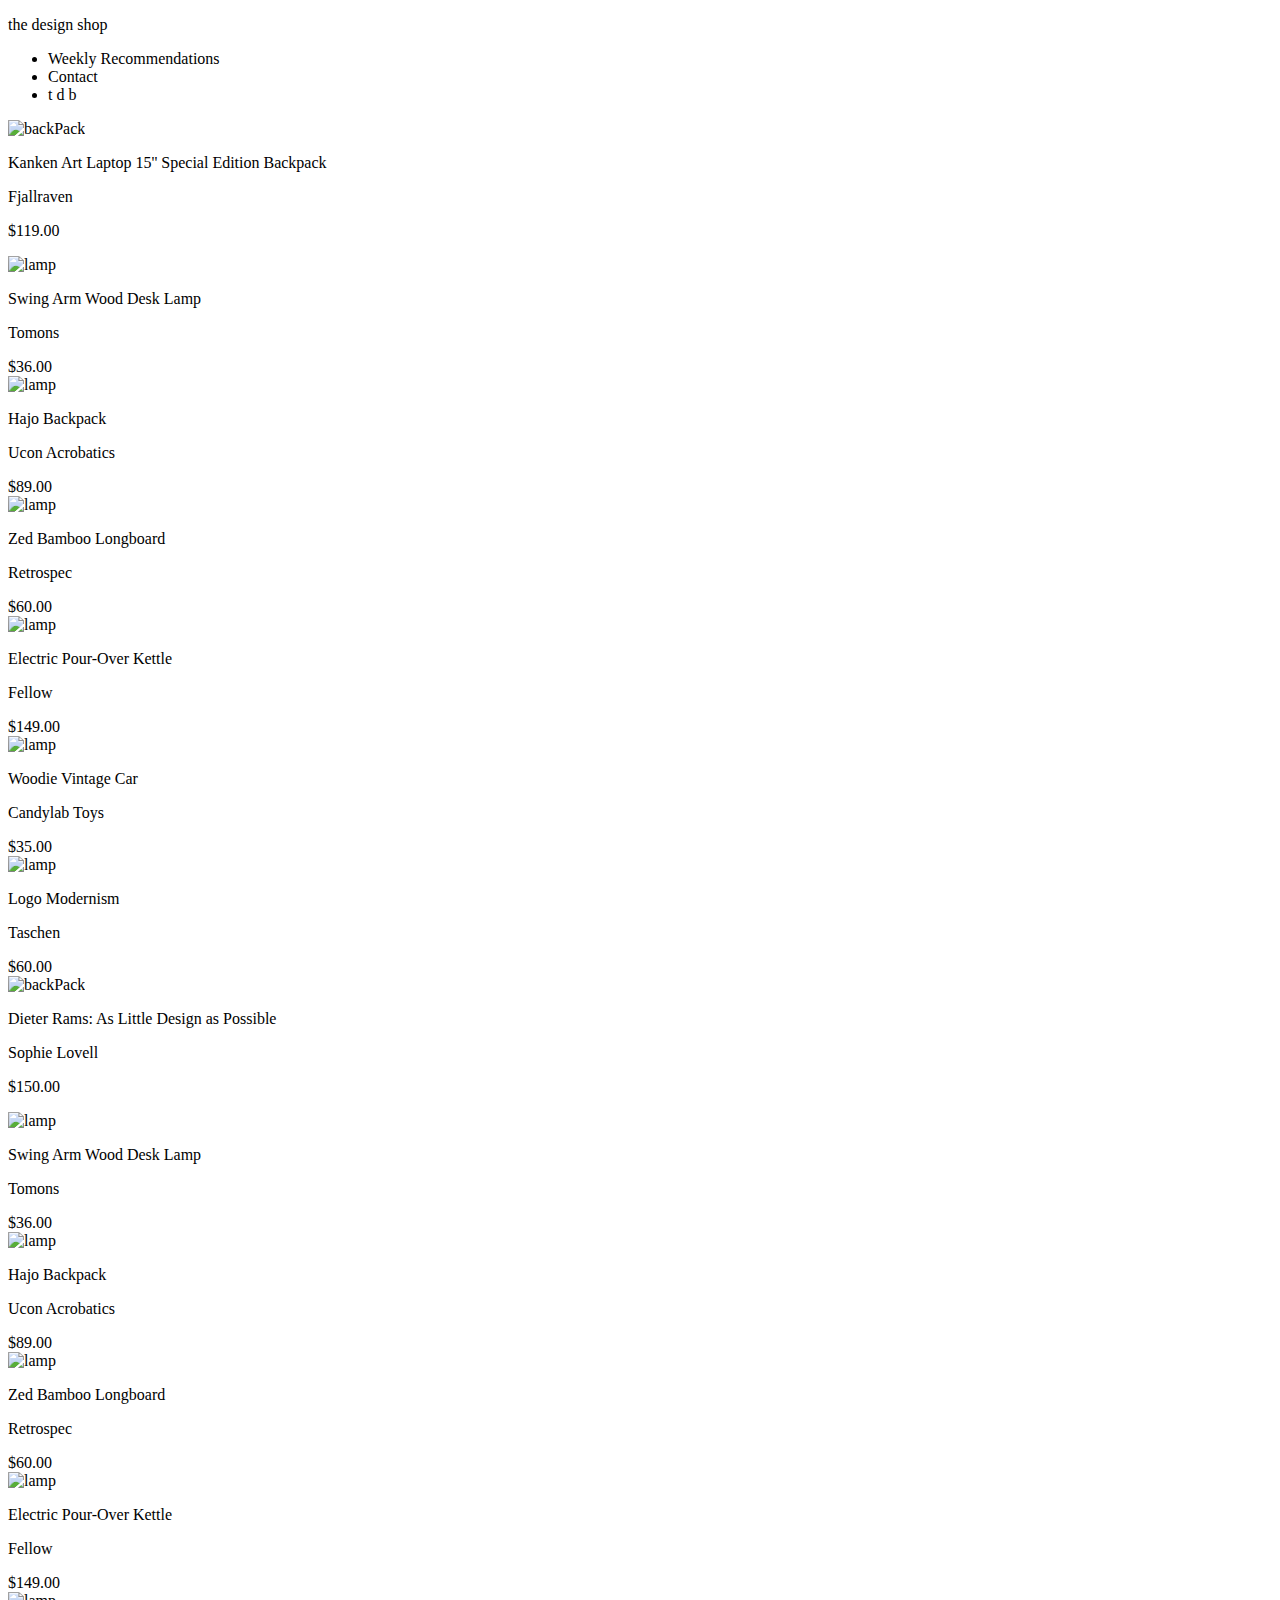
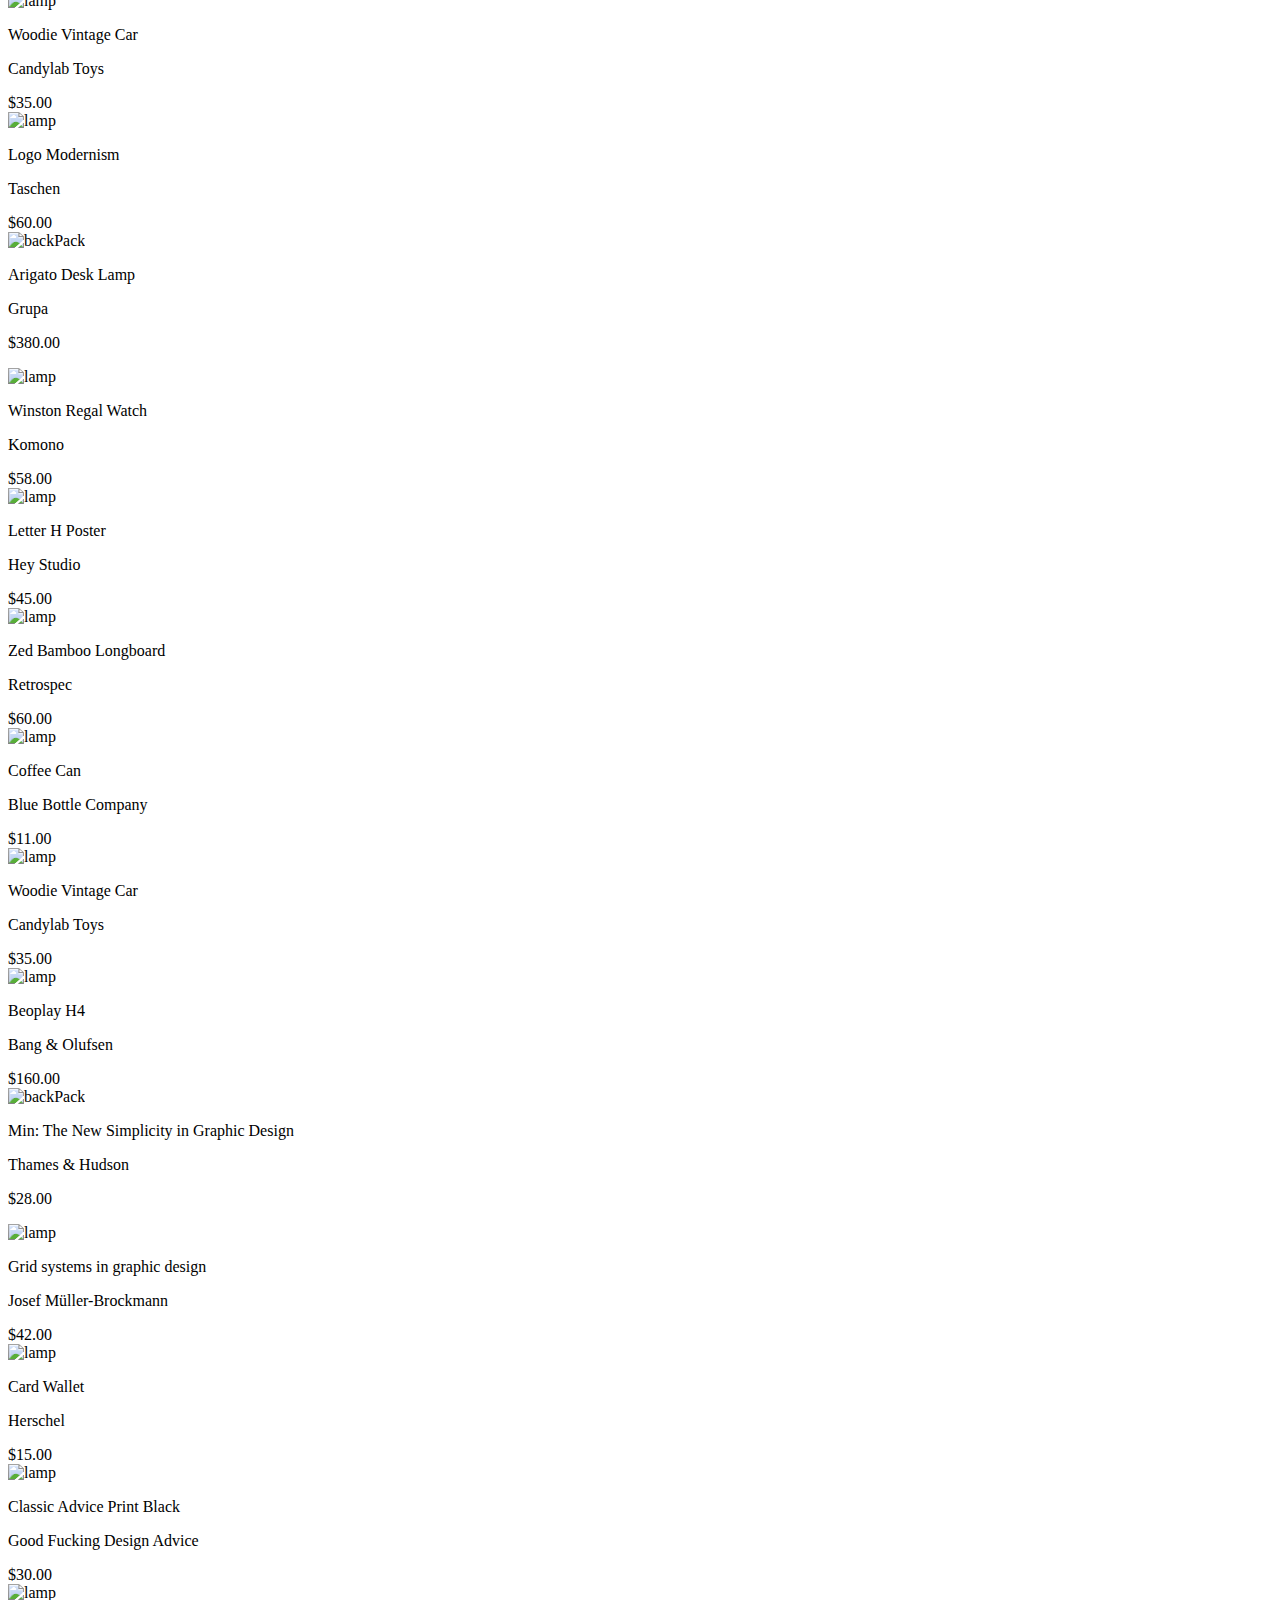
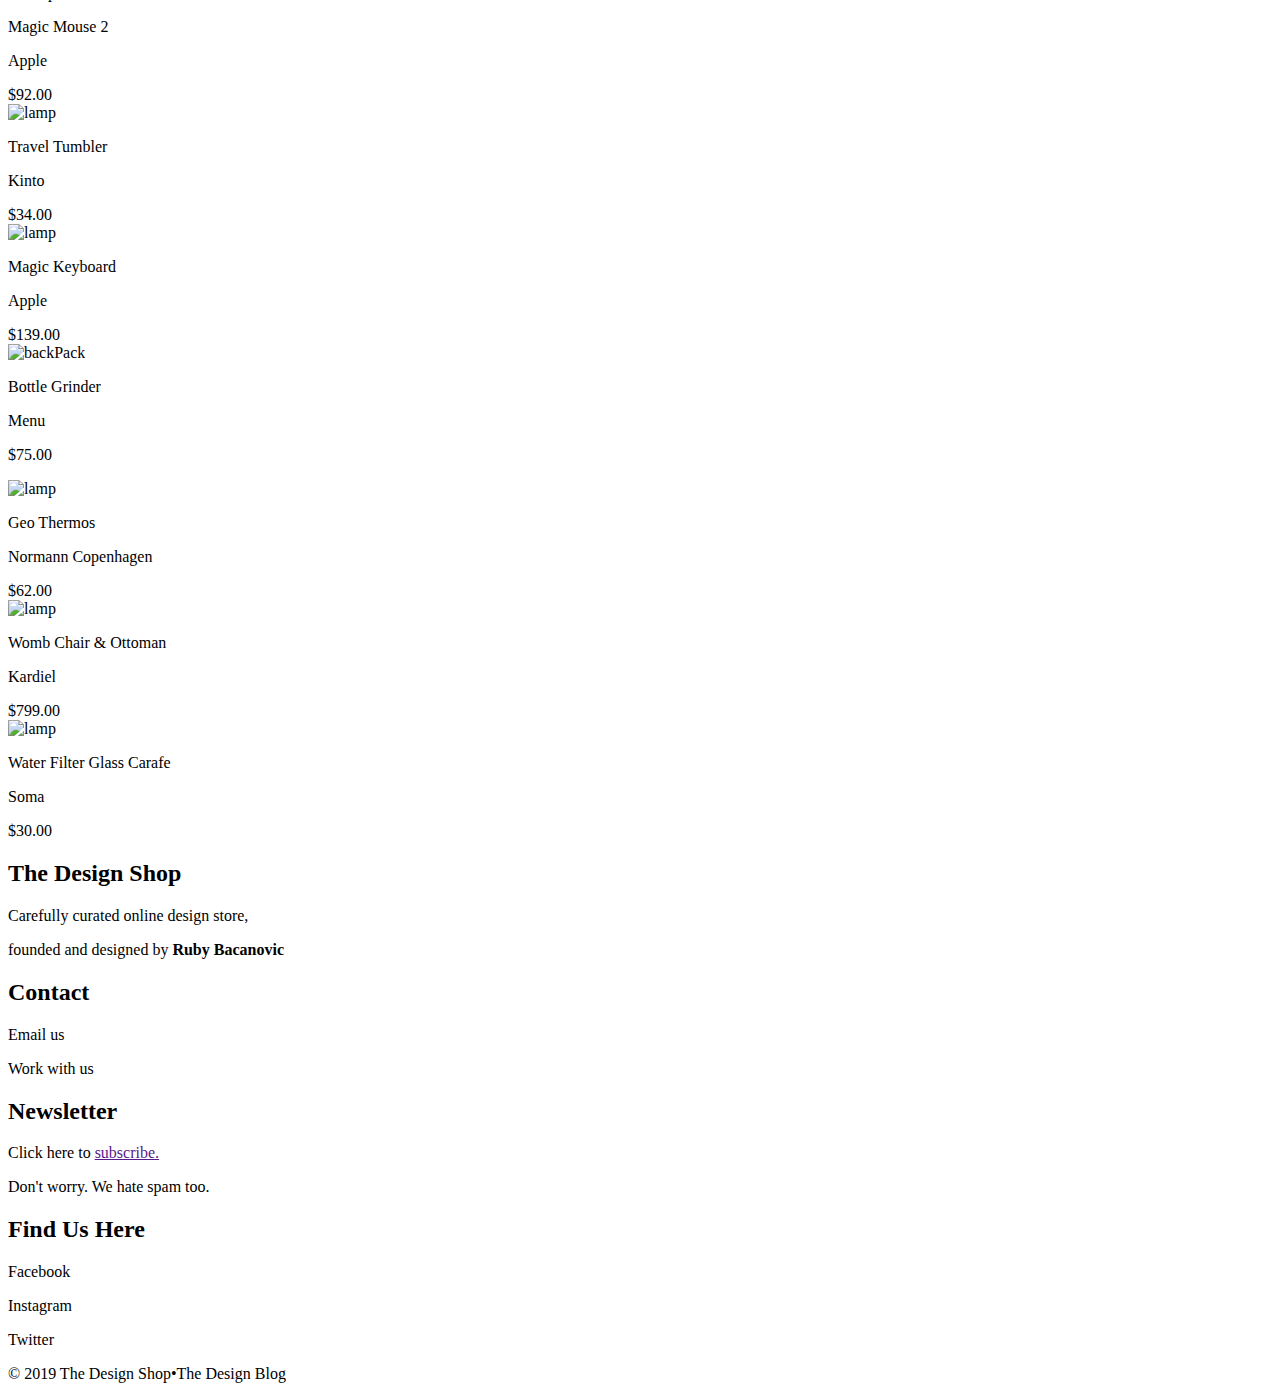
==== index.html @ 3edf4d95 "almost done" ====
<!DOCTYPE html>
<html lang="en">
  <head>
    <meta charset="UTF-8" />
    <meta http-equiv="X-UA-Compatible" content="IE=edge" />
    <meta name="viewport" content="width=device-width, initial-scale=1.0" />
    <title>Document</title>
    <link rel="stylesheet" href="./assets/style/style.css" />
  </head>
  <body>
    <header>
      <nav>
        <p class="logo">the design shop</p>
        <ul>
          <li>Weekly Recommendations</li>
          <li>Contact</li>
          <li>t d b</li>
        </ul>
      </nav>
    </header>
    <main>
      <section class="backpackSection">
        <article class="backpack">
          <div class="product_img_container">
            <img
              class="backpackImg Link Number1"
              src="./assets/img/1.png"
              alt="backPack"
            />
          </div>
        </article>
        <div class="names">
          <div class="name">
            <p>Kanken Art Laptop 15'' Special Edition Backpack</p>
            <p>Fjallraven</p>
          </div>
          <p class="price">$119.00</p>
        </div>
        <section class="products">
          <article>
            <div class="product_img_container">
              <img
                class="product_img Link Number2"
                src="./assets/img/d2.png"
                alt="lamp"
              />
            </div>
            <div class="names">
              <div class="name">
                <p>Swing Arm Wood Desk Lamp</p>
                <p>Tomons</p>
              </div>
              <div class="price">$36.00</div>
            </div>
          </article>

          <article>
            <div class="product_img_container">
              <img
                class="product_img Link Number3"
                src="./assets/img/u6.png"
                alt="lamp"
              />
            </div>

            <div class="names">
              <div class="name">
                <p>Hajo Backpack</p>
                <p>Ucon Acrobatics</p>
              </div>
              <div class="price">$89.00</div>
            </div>
          </article>

          <article>
            <div class="product_img_container">
              <img
                class="product_img Link Number4"
                src="./assets/img/u10.png"
                alt="lamp"
              />
            </div>

            <div class="names">
              <div class="name">
                <p>Zed Bamboo Longboard</p>
                <p>Retrospec</p>
              </div>
              <div class="price">$60.00</div>
            </div>
          </article>

          <article>
            <div class="product_img_container">
              <img
                class="product_img Link Number5"
                src="./assets/img/u9.png"
                alt="lamp"
              />
            </div>

            <div class="names">
              <div class="name">
                <p>Electric Pour-Over Kettle</p>
                <p>Fellow</p>
              </div>
              <div class="price">$149.00</div>
            </div>
          </article>

          <article>
            <div class="product_img_container">
              <img
                class="product_img Link Number6"
                src="./assets/img/h17.png"
                alt="lamp"
              />
            </div>

            <div class="names">
              <div class="name">
                <p>Woodie Vintage Car</p>
                <p>Candylab Toys</p>
              </div>
              <div class="price">$35.00</div>
            </div>
          </article>

          <article>
            <div class="product_img_container">
              <img
                class="product_img Link Number7"
                src="./assets/img/c3.png"
                alt="lamp"
              />
            </div>
            <div class="names">
              <div class="name">
                <p>Logo Modernism</p>
                <p>Taschen</p>
              </div>
              <div class="price">$60.00</div>
            </div>
          </article>
        </section>
      </section>

      <section class="bookSection">
        <article class="backpack">
          <div class="product_img_container">
            <img
              class="backpackImg Link Number1"
              src="./assets/img/d7.png"
              alt="backPack"
            />
          </div>
        </article>
        <div class="names">
          <div class="name">
            <p>Dieter Rams: As Little Design as Possible</p>
            <p>Sophie Lovell</p>
          </div>
          <p class="price">$150.00</p>
        </div>
        <section class="products">
          <article>
            <div class="product_img_container">
              <img
                class="product_img Link Number2"
                src="./assets/img/c6.png"
                alt="lamp"
              />
            </div>

            <div class="names">
              <div class="name">
                <p>Swing Arm Wood Desk Lamp</p>
                <p>Tomons</p>
              </div>
              <div class="price">$36.00</div>
            </div>
          </article>
          <article>
            <div class="product_img_container">
              <img
                class="product_img Link Number3"
                src="./assets/img/h13.png"
                alt="lamp"
              />
            </div>

            <div class="names">
              <div class="name">
                <p>Hajo Backpack</p>
                <p>Ucon Acrobatics</p>
              </div>
              <div class="price">$89.00</div>
            </div>
          </article>
          <article>
            <div class="product_img_container">
              <img
                class="product_img Link Number4"
                src="./assets/img/h8.png"
                alt="lamp"
              />
            </div>

            <div class="names">
              <div class="name">
                <p>Zed Bamboo Longboard</p>
                <p>Retrospec</p>
              </div>
              <div class="price">$60.00</div>
            </div>
          </article>
          <article>
            <div class="product_img_container">
              <img
                class="product_img Link Number5"
                src="./assets/img/h2.png"
                alt="lamp"
              />
            </div>

            <div class="names">
              <div class="name">
                <p>Electric Pour-Over Kettle</p>
                <p>Fellow</p>
              </div>
              <div class="price">$149.00</div>
            </div>
          </article>
          <article>
            <div class="product_img_container">
              <img
                class="product_img Link Number6"
                src="./assets/img/d5.png"
                alt="lamp"
              />
            </div>

            <div class="names">
              <div class="name">
                <p>Woodie Vintage Car</p>
                <p>Candylab Toys</p>
              </div>
              <div class="price">$35.00</div>
            </div>
          </article>
          <article>
            <div class="product_img_container">
              <img
                class="product_img Link Number7"
                src="./assets/img/c5.png"
                alt="lamp"
              />
            </div>

            <div class="names">
              <div class="name">
                <p>Logo Modernism</p>
                <p>Taschen</p>
              </div>
              <div class="price">$60.00</div>
            </div>
          </article>
        </section>
      </section>

      <section class="lampSection">
        <article class="backpack">
          <div class="product_img_container">
            <img
              class="backpackImg Link Number1"
              src="./assets/img/h6.png"
              alt="backPack"
            />
          </div>
        </article>
        <div class="names">
          <div class="name">
            <p>Arigato Desk Lamp</p>
            <p>Grupa</p>
          </div>
          <p class="price">$380.00</p>
        </div>
        <section class="products">
          <article>
            <div class="product_img_container">
              <img
                class="product_img Link Number2"
                src="./assets/img/u7.png"
                alt="lamp"
              />
            </div>

            <div class="names">
              <div class="name">
                <p>Winston Regal Watch</p>
                <p>Komono</p>
              </div>
              <div class="price">$58.00</div>
            </div>
          </article>
          <article>
            <div class="product_img_container">
              <img
                class="product_img LinkNumber17"
                src="./assets/img/d4.png"
                alt="lamp"
              />
            </div>

            <div class="names">
              <div class="name">
                <p>Letter H Poster</p>
                <p>Hey Studio</p>
              </div>
              <div class="price">$45.00</div>
            </div>
          </article>
          <article>
            <div class="product_img_container">
              <img
                class="product_img LinkNumber18"
                src="./assets/img/u11.png"
                alt="lamp"
              />
            </div>

            <div class="names">
              <div class="name">
                <p>Zed Bamboo Longboard</p>
                <p>Retrospec</p>
              </div>
              <div class="price">$60.00</div>
            </div>
          </article>
          <article>
            <div class="product_img_container">
              <img
                class="product_img LinkNumber19"
                src="./assets/img/h9.png"
                alt="lamp"
              />
            </div>

            <div class="names">
              <div class="name">
                <p>Coffee Can</p>
                <p>Blue Bottle Company</p>
              </div>
              <div class="price">$11.00</div>
            </div>
          </article>
          <article>
            <div class="product_img_container">
              <img
                class="product_img LinkNumber20"
                src="./assets/img/p2.png"
                alt="lamp"
              />
            </div>

            <div class="names">
              <div class="name">
                <p>Woodie Vintage Car</p>
                <p>Candylab Toys</p>
              </div>
              <div class="price">$35.00</div>
            </div>
          </article>
          <article>
            <div class="product_img_container">
              <img
                class="product_img LinkNumber21"
                src="./assets/img/h4.png"
                alt="lamp"
              />
            </div>

            <div class="names">
              <div class="name">
                <p>Beoplay H4</p>
                <p>Bang & Olufsen</p>
              </div>
              <div class="price">$160.00</div>
            </div>
          </article>
        </section>
      </section>

      <section class="magazinSection">
        <article class="backpack">
          <div class="product_img_container">
            <img
              class="backpackImg LinkNumber22"
              src="./assets/img/c22.png"
              alt="backPack"
            />
          </div>
        </article>
        <div class="names">
          <div class="name">
            <p>Min: The New Simplicity in Graphic Design</p>
            <p>Thames & Hudson</p>
          </div>
          <p class="price">$28.00</p>
        </div>
        <section class="products">
          <article>
            <div class="product_img_container">
              <img
                class="product_img LinkNumber23"
                src="./assets/img/c1.png"
                alt="lamp"
              />
            </div>

            <div class="names">
              <div class="name">
                <p>Grid systems in graphic design</p>
                <p>Josef Müller-Brockmann</p>
              </div>
              <div class="price">$42.00</div>
            </div>
          </article>
          <article>
            <div class="product_img_container">
              <img
                class="product_img LinkNumber24"
                src="./assets/img/u12.png"
                alt="lamp"
              />
            </div>

            <div class="names">
              <div class="name">
                <p>Card Wallet</p>
                <p>Herschel</p>
              </div>
              <div class="price">$15.00</div>
            </div>
          </article>
          <article>
            <div class="product_img_container">
              <img
                class="product_img LinkNumber25"
                src="./assets/img/p3.png"
                alt="lamp"
              />
            </div>

            <div class="names">
              <div class="name">
                <p>Classic Advice Print Black</p>
                <p>Good Fucking Design Advice</p>
              </div>
              <div class="price">$30.00</div>
            </div>
          </article>
          <article>
            <div class="product_img_container">
              <img
                class="product_img LinkNumber26"
                src="./assets/img/life-15.png"
                alt="lamp"
              />
            </div>

            <div class="names">
              <div class="name">
                <p>Magic Mouse 2</p>
                <p>Apple</p>
              </div>
              <div class="price">$92.00</div>
            </div>
          </article>
          <article>
            <div class="product_img_container">
              <img
                class="product_img LinkNumber27"
                src="./assets/img/life-17.png"
                alt="lamp"
              />
            </div>

            <div class="names">
              <div class="name">
                <p>Travel Tumbler</p>
                <p>Kinto</p>
              </div>
              <div class="price">$34.00</div>
            </div>
          </article>
          <article>
            <div class="product_img_container">
              <img
                class="product_img LinkNumber28"
                src="./assets/img/life-16.png"
                alt="lamp"
              />
            </div>

            <div class="names">
              <div class="name">
                <p>Magic Keyboard</p>
                <p>Apple</p>
              </div>
              <div class="price">$139.00</div>
            </div>
          </article>
        </section>
      </section>

      <section class="bottlesSection">
        <article class="backpack">
          <div class="product_img_container">
            <img
              class="backpackImg LinkNumber29"
              src="./assets/img/u8.png"
              alt="backPack"
            />
          </div>
        </article>
        <div class="names">
          <div class="name">
            <p>Bottle Grinder</p>
            <p>Menu</p>
          </div>
          <p class="price">$75.00</p>
        </div>
        <section class="products">
          <article>
            <div class="product_img_container">
              <img
                class="product_img LinkNumber30"
                src="./assets/img/home-8.png"
                alt="lamp"
              />
            </div>

            <div class="names">
              <div class="name">
                <p>Geo Thermos</p>
                <p>Normann Copenhagen</p>
              </div>
              <div class="price">$62.00</div>
            </div>
          </article>

          <article>
            <div class="product_img_container">
              <img
                class="product_img LinkNumber31"
                src="./assets/img/home-10.png"
                alt="lamp"
              />
            </div>

            <div class="names">
              <div class="name">
                <p>Womb Chair & Ottoman</p>
                <p>Kardiel</p>
              </div>
              <div class="price">$799.00</div>
            </div>
          </article>

          <article>
            <div class="product_img_container">
              <img
                class="product_img LinkNumber32"
                src="./assets/img/home-9.png"
                alt="lamp"
              />
            </div>

            <div class="names">
              <div class="name">
                <p>Water Filter Glass Carafe</p>
                <p>Soma</p>
              </div>
              <div class="price">$30.00</div>
            </div>
          </article>
        </section>
      </section>
    </main>
    <footer>
      <div class="footerBar">
        <div>
          <h2>The Design Shop</h2>
          <p>Carefully curated online design store,</p>
          <p>founded and designed by <strong>Ruby Bacanovic</strong></p>
        </div>
        <div>
          <h2>Contact</h2>
          <p>Email us</p>
          <p>Work with us</p>
        </div>
        <div>
          <h2>Newsletter</h2>
          <p>Click here to <a href="">subscribe.</a></p>
          <p class="spam">Don't worry. We hate spam too.</p>
        </div>
        <div>
          <h2>Find Us Here</h2>
          <p>Facebook</p>
          <p>Instagram</p>
          <p>Twitter</p>
        </div>
      </div>
      <div class="copyright">
        <span>© 2019 The Design Shop</span>•<span>The Design Blog</span>
      </div>
    </footer>
    <script src="./assets/scripts/script.js"></script>
  </body>
</html>
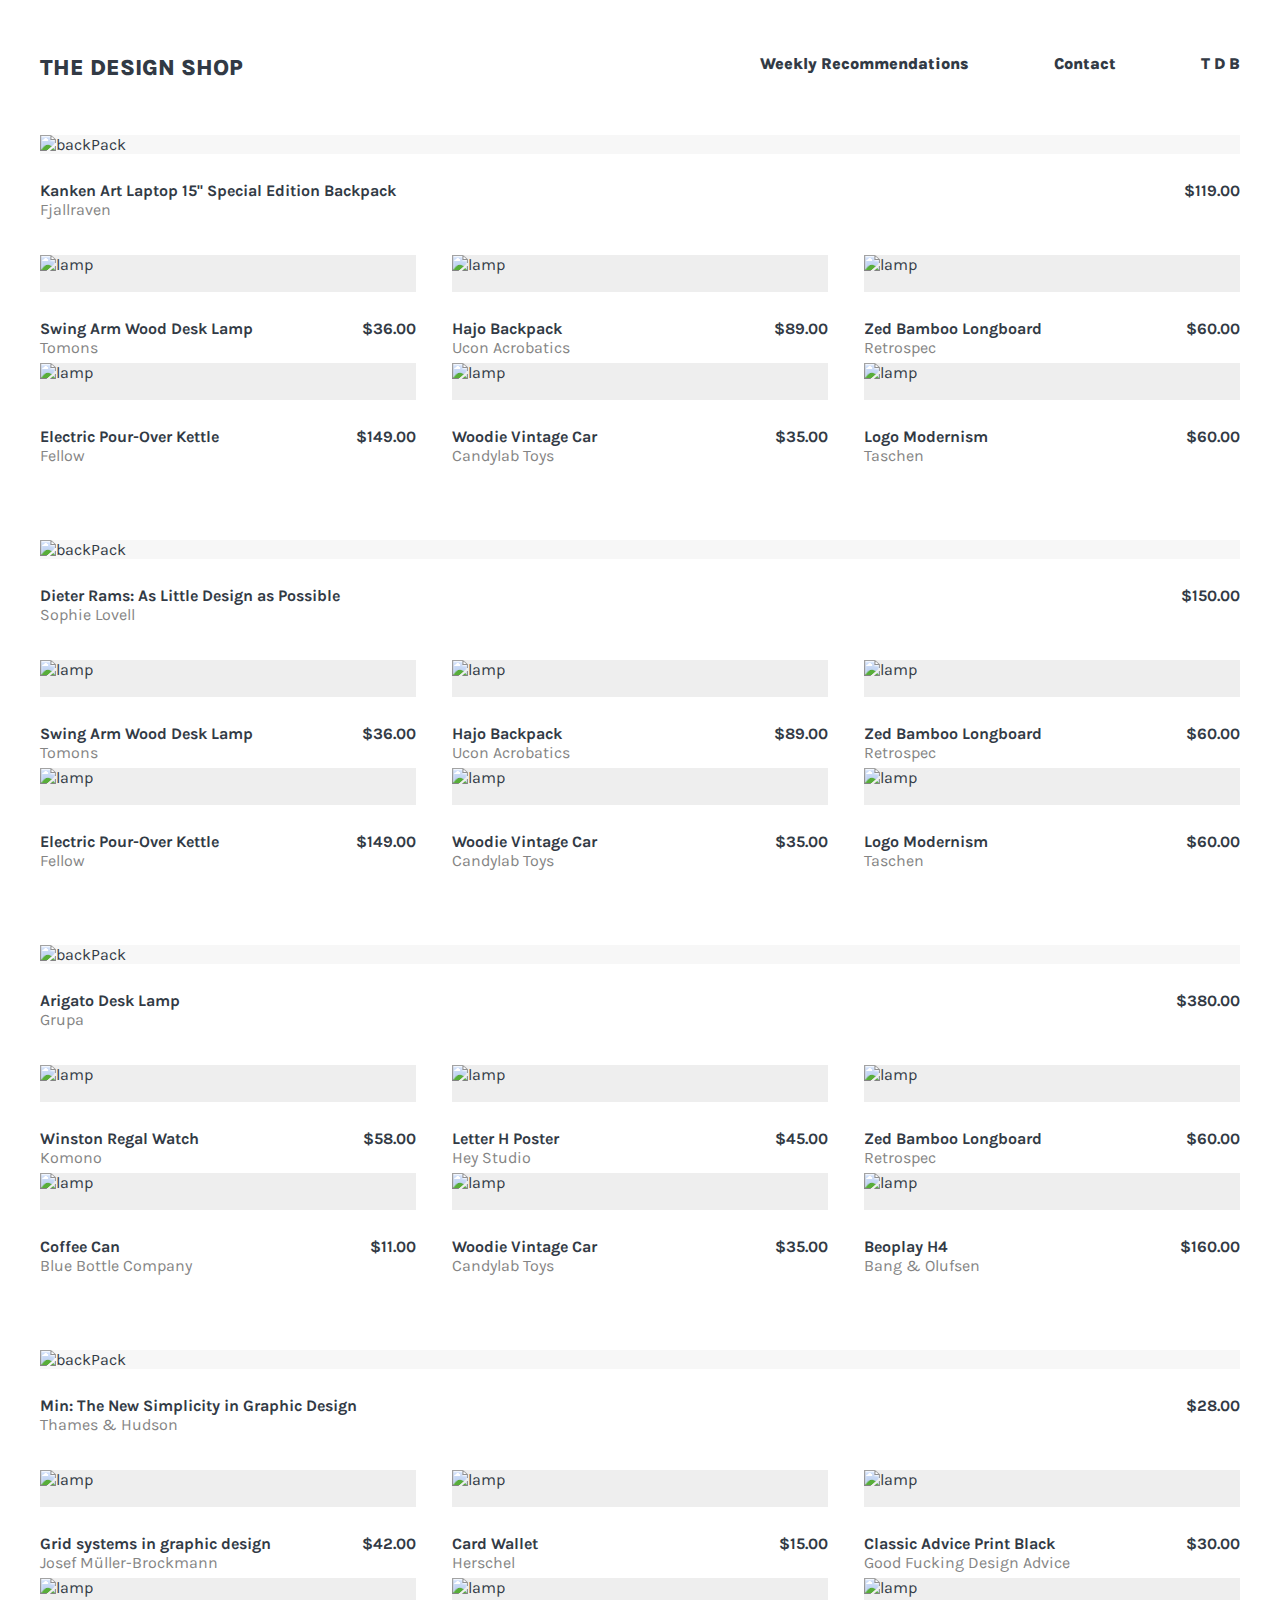
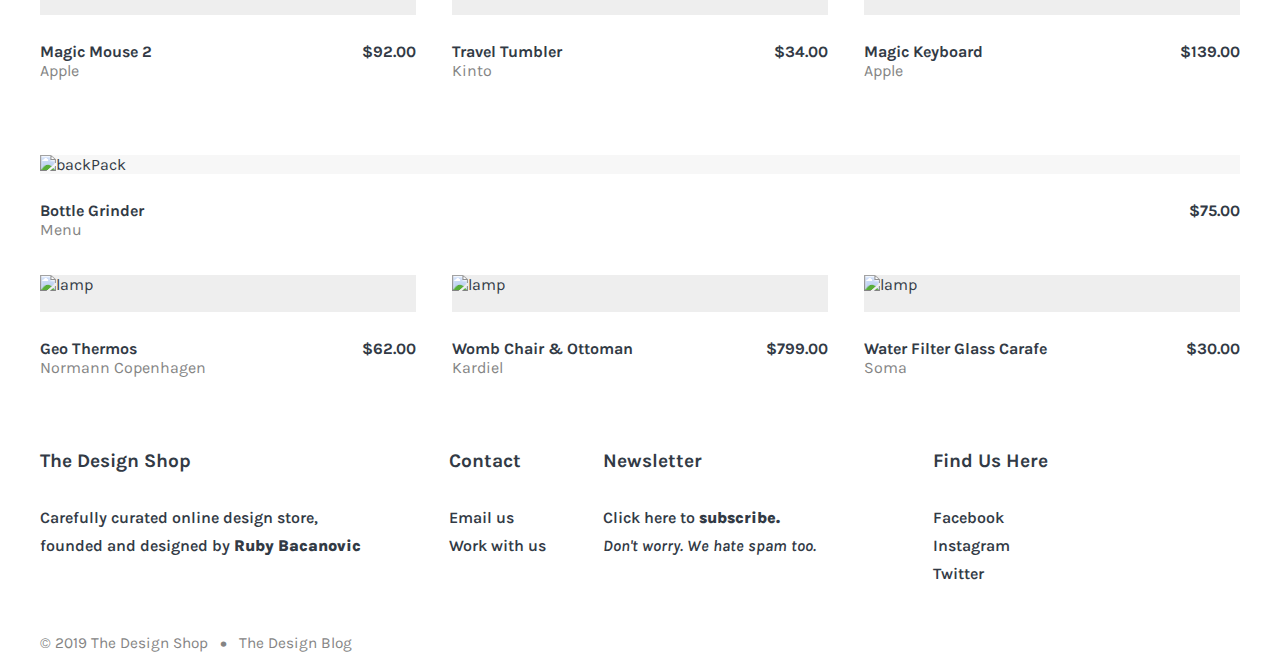
==== commit 3f36c68e: "changed mobile" ====
--- a/index.html
+++ b/index.html
@@ -11,16 +11,27 @@
     <header>
       <nav>
         <p class="logo">the design shop</p>
-        <ul>
+        <ul class="pc_navigation">
           <li>Weekly Recommendations</li>
           <li>Contact</li>
           <li>t d b</li>
         </ul>
+
+        <div class="cheeseburger">
+          <div class="button_menu">
+            <div class="button_line"></div>
+          </div>
+          <ul class="menu_menu">
+            <li>Weekly Recomendations</li>
+            <li>Contact</li>
+            <li>TDB</li>
+          </ul>
+        </div>
       </nav>
     </header>
     <main>
       <section class="backpackSection">
-        <article class="backpack">
+        <article class="backpack firstImg">
           <div class="product_img_container">
             <img
               class="backpackImg Link Number1"
@@ -36,6 +47,7 @@
           </div>
           <p class="price">$119.00</p>
         </div>
+
         <section class="products">
           <article>
             <div class="product_img_container">
@@ -306,7 +318,7 @@
           <article>
             <div class="product_img_container">
               <img
-                class="product_img LinkNumber17"
+                class="product_img Link Number3"
                 src="./assets/img/d4.png"
                 alt="lamp"
               />
@@ -323,7 +335,7 @@
           <article>
             <div class="product_img_container">
               <img
-                class="product_img LinkNumber18"
+                class="product_img Link Number4"
                 src="./assets/img/u11.png"
                 alt="lamp"
               />
@@ -340,7 +352,7 @@
           <article>
             <div class="product_img_container">
               <img
-                class="product_img LinkNumber19"
+                class="product_img Link Number5"
                 src="./assets/img/h9.png"
                 alt="lamp"
               />
@@ -357,7 +369,7 @@
           <article>
             <div class="product_img_container">
               <img
-                class="product_img LinkNumber20"
+                class="product_img Link Number6"
                 src="./assets/img/p2.png"
                 alt="lamp"
               />
@@ -374,7 +386,7 @@
           <article>
             <div class="product_img_container">
               <img
-                class="product_img LinkNumber21"
+                class="product_img Link Number7"
                 src="./assets/img/h4.png"
                 alt="lamp"
               />
@@ -395,7 +407,7 @@
         <article class="backpack">
           <div class="product_img_container">
             <img
-              class="backpackImg LinkNumber22"
+              class="backpackImg Link Number1"
               src="./assets/img/c22.png"
               alt="backPack"
             />
@@ -412,7 +424,7 @@
           <article>
             <div class="product_img_container">
               <img
-                class="product_img LinkNumber23"
+                class="product_img Link Number2"
                 src="./assets/img/c1.png"
                 alt="lamp"
               />
@@ -429,7 +441,7 @@
           <article>
             <div class="product_img_container">
               <img
-                class="product_img LinkNumber24"
+                class="product_img Link Number3"
                 src="./assets/img/u12.png"
                 alt="lamp"
               />
@@ -446,7 +458,7 @@
           <article>
             <div class="product_img_container">
               <img
-                class="product_img LinkNumber25"
+                class="product_img Link Number4"
                 src="./assets/img/p3.png"
                 alt="lamp"
               />
@@ -463,7 +475,7 @@
           <article>
             <div class="product_img_container">
               <img
-                class="product_img LinkNumber26"
+                class="product_img Link Number5"
                 src="./assets/img/life-15.png"
                 alt="lamp"
               />
@@ -480,7 +492,7 @@
           <article>
             <div class="product_img_container">
               <img
-                class="product_img LinkNumber27"
+                class="product_img Link Number6"
                 src="./assets/img/life-17.png"
                 alt="lamp"
               />
@@ -497,7 +509,7 @@
           <article>
             <div class="product_img_container">
               <img
-                class="product_img LinkNumber28"
+                class="product_img Link Number7"
                 src="./assets/img/life-16.png"
                 alt="lamp"
               />
@@ -518,7 +530,7 @@
         <article class="backpack">
           <div class="product_img_container">
             <img
-              class="backpackImg LinkNumber29"
+              class="backpackImg Link Number1"
               src="./assets/img/u8.png"
               alt="backPack"
             />
@@ -535,7 +547,7 @@
           <article>
             <div class="product_img_container">
               <img
-                class="product_img LinkNumber30"
+                class="product_img Link Number2"
                 src="./assets/img/home-8.png"
                 alt="lamp"
               />
@@ -553,7 +565,7 @@
           <article>
             <div class="product_img_container">
               <img
-                class="product_img LinkNumber31"
+                class="product_img Link Number3"
                 src="./assets/img/home-10.png"
                 alt="lamp"
               />
@@ -571,7 +583,7 @@
           <article>
             <div class="product_img_container">
               <img
-                class="product_img LinkNumber32"
+                class="product_img Link Number4"
                 src="./assets/img/home-9.png"
                 alt="lamp"
               />
@@ -602,7 +614,7 @@
         </div>
         <div>
           <h2>Newsletter</h2>
-          <p>Click here to <a href="">subscribe.</a></p>
+          <p>Click here to <a class="subscribe" href="#">subscribe.</a></p>
           <p class="spam">Don't worry. We hate spam too.</p>
         </div>
         <div>
--- a/assets/style/style.css
+++ b/assets/style/style.css
@@ -0,0 +1,386 @@
+@import url("https://fonts.googleapis.com/css2?family=Karla:ital,wght@0,200;0,300;0,400;0,500;0,600;0,700;0,800;1,200;1,300;1,400;1,500;1,600;1,700;1,800&display=swap");
+
+* {
+  margin: 0;
+  padding: 0;
+  box-sizing: border-box;
+}
+
+body {
+  font-family: "Karla", sans-serif;
+  max-width: 1200px;
+  margin: 0 auto;
+  background-color: #ffffff;
+  color: #323a45;
+}
+
+/**********************header**************************/
+header {
+  margin: 6vh 0 6vh 0;
+}
+
+nav {
+  display: flex;
+  justify-content: space-between;
+  font-weight: 800;
+}
+
+nav .logo {
+  font-size: 1.4em;
+  text-transform: uppercase;
+  cursor: pointer;
+  transition: 0.2s;
+}
+
+nav .logo:hover {
+  color: #848484;
+  transition: 0.2s;
+}
+
+nav ul {
+  font-size: 1em;
+  list-style-type: none;
+  display: flex;
+  justify-content: space-between;
+  gap: 5%;
+  width: 40%;
+  font-weight: 800;
+}
+
+nav ul li {
+  transition: 0.3s;
+  cursor: pointer;
+}
+
+nav ul li:hover {
+  transition: 0.3s;
+  color: #848484;
+}
+
+nav ul li:last-child {
+  text-transform: uppercase;
+}
+
+/**********************main**************************/
+
+.product_img_container {
+  background-color: #f7f7f7;
+  margin-bottom: 3vh;
+}
+
+.products .product_img_container {
+  background-color: #eeeeee;
+}
+
+article {
+  cursor: pointer;
+}
+
+article img {
+  cursor: pointer;
+  transition: 0.3s;
+}
+
+article:hover img {
+  opacity: 0.2;
+  cursor: pointer;
+  transition: 0.3s;
+}
+
+/***backpack***/
+
+.backpackImg {
+  width: 100%;
+}
+
+.backpack {
+  margin-bottom: 3vh;
+}
+
+.names {
+  display: flex;
+  justify-content: space-between;
+}
+
+.name p:first-child {
+  font-weight: 700;
+}
+.name p:nth-child(2) {
+  color: #848484;
+}
+
+.price {
+  font-weight: 700;
+}
+
+.products {
+  margin-top: 4vh;
+  display: grid;
+  gap: 3%;
+  grid-template-columns: repeat(3, 1fr);
+}
+
+.product_img {
+  width: 100%;
+  padding-bottom: 2vh;
+}
+
+.bookSection {
+  margin-top: 9vh;
+}
+
+.lampSection {
+  margin-top: 9vh;
+}
+
+.magazinSection {
+  margin-top: 9vh;
+}
+
+.bottlesSection {
+  margin-top: 9vh;
+}
+
+/****************footer****************************/
+
+.footerBar {
+  margin-top: 8vh;
+  display: flex;
+  justify-content: space-between;
+  text-align: left;
+}
+
+.footerBar div {
+  width: 100%;
+}
+
+.footerBar div:first-child {
+  margin-right: 6%;
+  width: 110%;
+}
+
+.footerBar div:nth-child(2) {
+  width: 50%;
+}
+
+.footerBar div:nth-child(3) {
+  margin-right: 2%;
+}
+
+.footerBar h2 {
+  font-size: 1.2em;
+  margin-bottom: 4vh;
+}
+
+.footerBar p {
+  margin-bottom: 1vh;
+  font-weight: 600;
+  font-size: 1em;
+}
+
+strong {
+  font-weight: 800;
+}
+
+.footerBar div a {
+  color: #323a45;
+  text-decoration: none;
+  font-weight: 800;
+  transition: 0.3s;
+}
+
+.footerBar div a:hover {
+  color: #848484;
+  transition: 0.3s;
+}
+
+.copyright {
+  display: flex;
+  font-size: 1.6em;
+  align-items: center;
+  gap: 1%;
+  margin-top: 4vh;
+  color: #848484;
+}
+
+.copyright span {
+  font-size: 0.6em;
+}
+
+.spam {
+  font-style: italic;
+}
+
+/******************************burgermenu****************************/
+
+/***also das sollte burger menu werden ich weiss sieht kacke aus aber ich habs versucht***/
+.cheeseburger {
+  display: none;
+  position: relative;
+}
+
+.cheeseburger .button_menu {
+  cursor: pointer;
+  display: none;
+  flex-direction: column;
+  gap: 5px;
+  padding: 1%;
+}
+
+.cheeseburger .button_menu .button_line {
+  width: 40px;
+  height: 5px;
+  background-color: rgb(220, 24, 145);
+}
+
+.cheeseburger .button_menu .button_line:before {
+  top: -10px;
+  display: block;
+  content: "";
+  width: 40px;
+  height: 5px;
+  background-color: rgb(220, 24, 145);
+  position: absolute;
+}
+
+.cheeseburger .button_menu .button_line:after {
+  top: 10px;
+  display: block;
+  content: "";
+  width: 40px;
+  height: 5px;
+  background-color: rgb(220, 24, 145);
+  position: absolute;
+}
+
+.cheeseburger ul {
+  transition: 0.3s;
+  display: none;
+  flex-direction: column;
+}
+
+.cheeseburger ul.active {
+  transition: 0.3s;
+  position: absolute;
+  left: -150px;
+  top: -20px;
+  font-size: 1.3em;
+  display: flex;
+  flex-direction: column;
+  line-height: 1.5em;
+}
+
+.button_menu .button_line {
+  transform: scale(1) translate(0px, -50%);
+}
+
+.button_menu.active .button_line:before {
+  top: 210%;
+  transform: rotate(-45deg) translate(0px, -50%);
+}
+
+.button_menu.active .button_line:after {
+  bottom: 210%;
+  transform: rotate(45deg) translate(0px, 50%);
+}
+
+.button_menu.active .button_line {
+  background-color: transparent;
+}
+
+/************************@media-query****************************************************/
+
+@media (max-width: 1200px) {
+  body {
+    max-width: 992px;
+  }
+}
+
+@media (max-width: 992px) {
+  body {
+    max-width: 768px;
+    font-size: 0.8em;
+  }
+}
+
+@media (max-width: 992px) {
+  body {
+    max-width: 768px;
+    font-size: 0.8em;
+  }
+}
+
+@media (max-width: 768px) {
+  body {
+    max-width: 576px;
+    font-size: 0.6em;
+  }
+  .pc_navigation {
+    display: none;
+  }
+
+  .cheeseburger {
+    display: block;
+  }
+  .cheeseburger .button_menu {
+    display: flex;
+    flex-direction: column;
+    gap: 5px;
+  }
+}
+
+@media (max-width: 576px) {
+  body {
+    font-size: 0.6em;
+  }
+
+  .products {
+    grid-template-columns: 1fr; /**/
+  }
+
+  .footerBar div:nth-child(2) {
+    width: 50%;
+    margin-right: 6%;
+  }
+
+  main article.backpack {
+    margin-top: 100vh;
+  }
+
+  main article.firstImg {
+    margin-top: 0;
+  }
+
+  .product_img_container {
+    height: 91.8%;
+  }
+
+  .footerBar div:nth-child(3) {
+    margin-right: 6%;
+  }
+  .footerBar {
+    margin-top: 25vh;
+    flex-direction: column;
+    justify-content: center;
+    text-align: center;
+  }
+
+  .footerBar div:first-child {
+    margin-right: 0;
+    width: 100%;
+  }
+
+  .footerBar div:nth-child(2) {
+    width: 100%;
+  }
+
+  .footerBar div:nth-child(3) {
+    margin-right: 0;
+    width: 100%;
+  }
+
+  .footerBar div:nth-child(4) {
+    margin-right: 0;
+    width: 100%;
+  }
+}
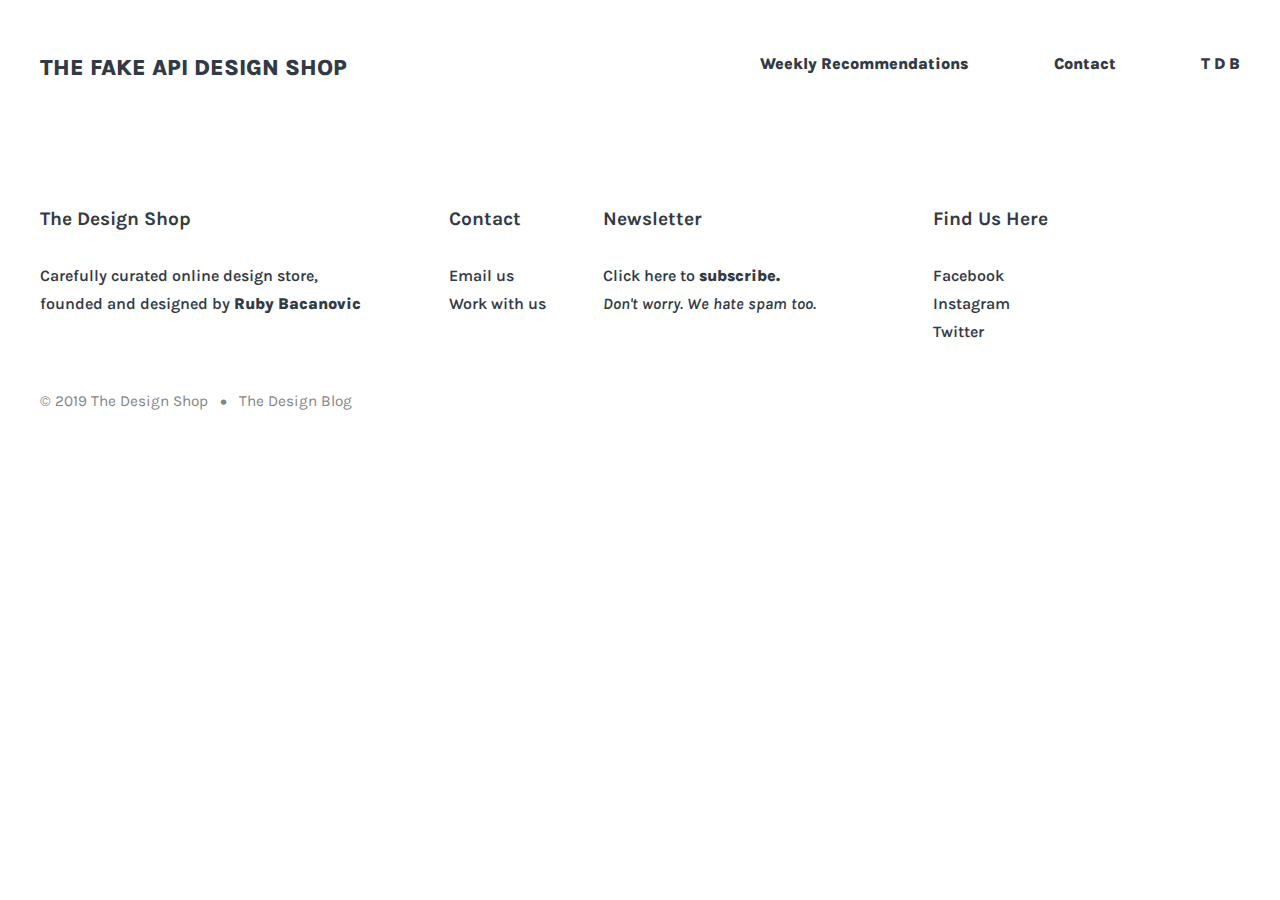
==== commit 1932dfb9: "done first page" ====
--- a/index.html
+++ b/index.html
@@ -8,9 +8,10 @@
     <link rel="stylesheet" href="./assets/style/style.css" />
   </head>
   <body>
+
     <header>
       <nav>
-        <p class="logo">the design shop</p>
+        <p class="logo">the fake API design shop</p>
         <ul class="pc_navigation">
           <li>Weekly Recommendations</li>
           <li>Contact</li>
@@ -29,576 +30,8 @@
         </div>
       </nav>
     </header>
-    <main>
-      <section class="backpackSection">
-        <article class="backpack firstImg">
-          <div class="product_img_container">
-            <img
-              class="backpackImg Link Number1"
-              src="./assets/img/1.png"
-              alt="backPack"
-            />
-          </div>
-        </article>
-        <div class="names">
-          <div class="name">
-            <p>Kanken Art Laptop 15'' Special Edition Backpack</p>
-            <p>Fjallraven</p>
-          </div>
-          <p class="price">$119.00</p>
-        </div>
+    <main class="main">
 
-        <section class="products">
-          <article>
-            <div class="product_img_container">
-              <img
-                class="product_img Link Number2"
-                src="./assets/img/d2.png"
-                alt="lamp"
-              />
-            </div>
-            <div class="names">
-              <div class="name">
-                <p>Swing Arm Wood Desk Lamp</p>
-                <p>Tomons</p>
-              </div>
-              <div class="price">$36.00</div>
-            </div>
-          </article>
-
-          <article>
-            <div class="product_img_container">
-              <img
-                class="product_img Link Number3"
-                src="./assets/img/u6.png"
-                alt="lamp"
-              />
-            </div>
-
-            <div class="names">
-              <div class="name">
-                <p>Hajo Backpack</p>
-                <p>Ucon Acrobatics</p>
-              </div>
-              <div class="price">$89.00</div>
-            </div>
-          </article>
-
-          <article>
-            <div class="product_img_container">
-              <img
-                class="product_img Link Number4"
-                src="./assets/img/u10.png"
-                alt="lamp"
-              />
-            </div>
-
-            <div class="names">
-              <div class="name">
-                <p>Zed Bamboo Longboard</p>
-                <p>Retrospec</p>
-              </div>
-              <div class="price">$60.00</div>
-            </div>
-          </article>
-
-          <article>
-            <div class="product_img_container">
-              <img
-                class="product_img Link Number5"
-                src="./assets/img/u9.png"
-                alt="lamp"
-              />
-            </div>
-
-            <div class="names">
-              <div class="name">
-                <p>Electric Pour-Over Kettle</p>
-                <p>Fellow</p>
-              </div>
-              <div class="price">$149.00</div>
-            </div>
-          </article>
-
-          <article>
-            <div class="product_img_container">
-              <img
-                class="product_img Link Number6"
-                src="./assets/img/h17.png"
-                alt="lamp"
-              />
-            </div>
-
-            <div class="names">
-              <div class="name">
-                <p>Woodie Vintage Car</p>
-                <p>Candylab Toys</p>
-              </div>
-              <div class="price">$35.00</div>
-            </div>
-          </article>
-
-          <article>
-            <div class="product_img_container">
-              <img
-                class="product_img Link Number7"
-                src="./assets/img/c3.png"
-                alt="lamp"
-              />
-            </div>
-            <div class="names">
-              <div class="name">
-                <p>Logo Modernism</p>
-                <p>Taschen</p>
-              </div>
-              <div class="price">$60.00</div>
-            </div>
-          </article>
-        </section>
-      </section>
-
-      <section class="bookSection">
-        <article class="backpack">
-          <div class="product_img_container">
-            <img
-              class="backpackImg Link Number1"
-              src="./assets/img/d7.png"
-              alt="backPack"
-            />
-          </div>
-        </article>
-        <div class="names">
-          <div class="name">
-            <p>Dieter Rams: As Little Design as Possible</p>
-            <p>Sophie Lovell</p>
-          </div>
-          <p class="price">$150.00</p>
-        </div>
-        <section class="products">
-          <article>
-            <div class="product_img_container">
-              <img
-                class="product_img Link Number2"
-                src="./assets/img/c6.png"
-                alt="lamp"
-              />
-            </div>
-
-            <div class="names">
-              <div class="name">
-                <p>Swing Arm Wood Desk Lamp</p>
-                <p>Tomons</p>
-              </div>
-              <div class="price">$36.00</div>
-            </div>
-          </article>
-          <article>
-            <div class="product_img_container">
-              <img
-                class="product_img Link Number3"
-                src="./assets/img/h13.png"
-                alt="lamp"
-              />
-            </div>
-
-            <div class="names">
-              <div class="name">
-                <p>Hajo Backpack</p>
-                <p>Ucon Acrobatics</p>
-              </div>
-              <div class="price">$89.00</div>
-            </div>
-          </article>
-          <article>
-            <div class="product_img_container">
-              <img
-                class="product_img Link Number4"
-                src="./assets/img/h8.png"
-                alt="lamp"
-              />
-            </div>
-
-            <div class="names">
-              <div class="name">
-                <p>Zed Bamboo Longboard</p>
-                <p>Retrospec</p>
-              </div>
-              <div class="price">$60.00</div>
-            </div>
-          </article>
-          <article>
-            <div class="product_img_container">
-              <img
-                class="product_img Link Number5"
-                src="./assets/img/h2.png"
-                alt="lamp"
-              />
-            </div>
-
-            <div class="names">
-              <div class="name">
-                <p>Electric Pour-Over Kettle</p>
-                <p>Fellow</p>
-              </div>
-              <div class="price">$149.00</div>
-            </div>
-          </article>
-          <article>
-            <div class="product_img_container">
-              <img
-                class="product_img Link Number6"
-                src="./assets/img/d5.png"
-                alt="lamp"
-              />
-            </div>
-
-            <div class="names">
-              <div class="name">
-                <p>Woodie Vintage Car</p>
-                <p>Candylab Toys</p>
-              </div>
-              <div class="price">$35.00</div>
-            </div>
-          </article>
-          <article>
-            <div class="product_img_container">
-              <img
-                class="product_img Link Number7"
-                src="./assets/img/c5.png"
-                alt="lamp"
-              />
-            </div>
-
-            <div class="names">
-              <div class="name">
-                <p>Logo Modernism</p>
-                <p>Taschen</p>
-              </div>
-              <div class="price">$60.00</div>
-            </div>
-          </article>
-        </section>
-      </section>
-
-      <section class="lampSection">
-        <article class="backpack">
-          <div class="product_img_container">
-            <img
-              class="backpackImg Link Number1"
-              src="./assets/img/h6.png"
-              alt="backPack"
-            />
-          </div>
-        </article>
-        <div class="names">
-          <div class="name">
-            <p>Arigato Desk Lamp</p>
-            <p>Grupa</p>
-          </div>
-          <p class="price">$380.00</p>
-        </div>
-        <section class="products">
-          <article>
-            <div class="product_img_container">
-              <img
-                class="product_img Link Number2"
-                src="./assets/img/u7.png"
-                alt="lamp"
-              />
-            </div>
-
-            <div class="names">
-              <div class="name">
-                <p>Winston Regal Watch</p>
-                <p>Komono</p>
-              </div>
-              <div class="price">$58.00</div>
-            </div>
-          </article>
-          <article>
-            <div class="product_img_container">
-              <img
-                class="product_img Link Number3"
-                src="./assets/img/d4.png"
-                alt="lamp"
-              />
-            </div>
-
-            <div class="names">
-              <div class="name">
-                <p>Letter H Poster</p>
-                <p>Hey Studio</p>
-              </div>
-              <div class="price">$45.00</div>
-            </div>
-          </article>
-          <article>
-            <div class="product_img_container">
-              <img
-                class="product_img Link Number4"
-                src="./assets/img/u11.png"
-                alt="lamp"
-              />
-            </div>
-
-            <div class="names">
-              <div class="name">
-                <p>Zed Bamboo Longboard</p>
-                <p>Retrospec</p>
-              </div>
-              <div class="price">$60.00</div>
-            </div>
-          </article>
-          <article>
-            <div class="product_img_container">
-              <img
-                class="product_img Link Number5"
-                src="./assets/img/h9.png"
-                alt="lamp"
-              />
-            </div>
-
-            <div class="names">
-              <div class="name">
-                <p>Coffee Can</p>
-                <p>Blue Bottle Company</p>
-              </div>
-              <div class="price">$11.00</div>
-            </div>
-          </article>
-          <article>
-            <div class="product_img_container">
-              <img
-                class="product_img Link Number6"
-                src="./assets/img/p2.png"
-                alt="lamp"
-              />
-            </div>
-
-            <div class="names">
-              <div class="name">
-                <p>Woodie Vintage Car</p>
-                <p>Candylab Toys</p>
-              </div>
-              <div class="price">$35.00</div>
-            </div>
-          </article>
-          <article>
-            <div class="product_img_container">
-              <img
-                class="product_img Link Number7"
-                src="./assets/img/h4.png"
-                alt="lamp"
-              />
-            </div>
-
-            <div class="names">
-              <div class="name">
-                <p>Beoplay H4</p>
-                <p>Bang & Olufsen</p>
-              </div>
-              <div class="price">$160.00</div>
-            </div>
-          </article>
-        </section>
-      </section>
-
-      <section class="magazinSection">
-        <article class="backpack">
-          <div class="product_img_container">
-            <img
-              class="backpackImg Link Number1"
-              src="./assets/img/c22.png"
-              alt="backPack"
-            />
-          </div>
-        </article>
-        <div class="names">
-          <div class="name">
-            <p>Min: The New Simplicity in Graphic Design</p>
-            <p>Thames & Hudson</p>
-          </div>
-          <p class="price">$28.00</p>
-        </div>
-        <section class="products">
-          <article>
-            <div class="product_img_container">
-              <img
-                class="product_img Link Number2"
-                src="./assets/img/c1.png"
-                alt="lamp"
-              />
-            </div>
-
-            <div class="names">
-              <div class="name">
-                <p>Grid systems in graphic design</p>
-                <p>Josef Müller-Brockmann</p>
-              </div>
-              <div class="price">$42.00</div>
-            </div>
-          </article>
-          <article>
-            <div class="product_img_container">
-              <img
-                class="product_img Link Number3"
-                src="./assets/img/u12.png"
-                alt="lamp"
-              />
-            </div>
-
-            <div class="names">
-              <div class="name">
-                <p>Card Wallet</p>
-                <p>Herschel</p>
-              </div>
-              <div class="price">$15.00</div>
-            </div>
-          </article>
-          <article>
-            <div class="product_img_container">
-              <img
-                class="product_img Link Number4"
-                src="./assets/img/p3.png"
-                alt="lamp"
-              />
-            </div>
-
-            <div class="names">
-              <div class="name">
-                <p>Classic Advice Print Black</p>
-                <p>Good Fucking Design Advice</p>
-              </div>
-              <div class="price">$30.00</div>
-            </div>
-          </article>
-          <article>
-            <div class="product_img_container">
-              <img
-                class="product_img Link Number5"
-                src="./assets/img/life-15.png"
-                alt="lamp"
-              />
-            </div>
-
-            <div class="names">
-              <div class="name">
-                <p>Magic Mouse 2</p>
-                <p>Apple</p>
-              </div>
-              <div class="price">$92.00</div>
-            </div>
-          </article>
-          <article>
-            <div class="product_img_container">
-              <img
-                class="product_img Link Number6"
-                src="./assets/img/life-17.png"
-                alt="lamp"
-              />
-            </div>
-
-            <div class="names">
-              <div class="name">
-                <p>Travel Tumbler</p>
-                <p>Kinto</p>
-              </div>
-              <div class="price">$34.00</div>
-            </div>
-          </article>
-          <article>
-            <div class="product_img_container">
-              <img
-                class="product_img Link Number7"
-                src="./assets/img/life-16.png"
-                alt="lamp"
-              />
-            </div>
-
-            <div class="names">
-              <div class="name">
-                <p>Magic Keyboard</p>
-                <p>Apple</p>
-              </div>
-              <div class="price">$139.00</div>
-            </div>
-          </article>
-        </section>
-      </section>
-
-      <section class="bottlesSection">
-        <article class="backpack">
-          <div class="product_img_container">
-            <img
-              class="backpackImg Link Number1"
-              src="./assets/img/u8.png"
-              alt="backPack"
-            />
-          </div>
-        </article>
-        <div class="names">
-          <div class="name">
-            <p>Bottle Grinder</p>
-            <p>Menu</p>
-          </div>
-          <p class="price">$75.00</p>
-        </div>
-        <section class="products">
-          <article>
-            <div class="product_img_container">
-              <img
-                class="product_img Link Number2"
-                src="./assets/img/home-8.png"
-                alt="lamp"
-              />
-            </div>
-
-            <div class="names">
-              <div class="name">
-                <p>Geo Thermos</p>
-                <p>Normann Copenhagen</p>
-              </div>
-              <div class="price">$62.00</div>
-            </div>
-          </article>
-
-          <article>
-            <div class="product_img_container">
-              <img
-                class="product_img Link Number3"
-                src="./assets/img/home-10.png"
-                alt="lamp"
-              />
-            </div>
-
-            <div class="names">
-              <div class="name">
-                <p>Womb Chair & Ottoman</p>
-                <p>Kardiel</p>
-              </div>
-              <div class="price">$799.00</div>
-            </div>
-          </article>
-
-          <article>
-            <div class="product_img_container">
-              <img
-                class="product_img Link Number4"
-                src="./assets/img/home-9.png"
-                alt="lamp"
-              />
-            </div>
-
-            <div class="names">
-              <div class="name">
-                <p>Water Filter Glass Carafe</p>
-                <p>Soma</p>
-              </div>
-              <div class="price">$30.00</div>
-            </div>
-          </article>
-        </section>
-      </section>
     </main>
     <footer>
       <div class="footerBar">
--- a/assets/style/style.css
+++ b/assets/style/style.css
@@ -63,82 +63,94 @@
 
 /**********************main**************************/
 
-.product_img_container {
-  background-color: #f7f7f7;
-  margin-bottom: 3vh;
-}
-
-.products .product_img_container {
-  background-color: #eeeeee;
-}
-
-article {
+.main{
+  display: grid;
+  grid-template-columns: repeat(3, 1fr);
+  font-size: 1.5em;
+}
+
+.main .hover_image{
+  display: none;
+}
+
+.main .hover_image.active{
+  display: block;
+  position: absolute;
+  top: 40%;
+  left: 78%;
+  border: 4px solid red;
+  background-color: rgba(255, 255, 255, 0.5);
+  padding: 0.5%;
+  font-weight: 600;
+  font-size: 0.8em;
+}
+
+.main .hover_image.active:before{
+  content: "<";
+  position: absolute;
+  left: -20%;
+  font-size: 2em;
+  color: red;
+  font-weight: 700;
+  top: -10%;
+}
+
+.main .small_container .hover_image.active{
+  display: block;
+  position: absolute;
+  top: 54%;
+  left: 22%;
+  border: 4px solid red;
+  background-color: rgba(255, 255, 255, 0.8);
+  padding: 0.5%;
+  font-weight: 600;
+  font-size: 0.8em;
+}
+
+.main .small_container .hover_image.active:before{
+  content: "";
+}
+
+.main img{
+  width: 50%;
+  margin-bottom: 5vh;
   cursor: pointer;
-}
-
-article img {
-  cursor: pointer;
-  transition: 0.3s;
-}
-
-article:hover img {
-  opacity: 0.2;
-  cursor: pointer;
-  transition: 0.3s;
-}
-
-/***backpack***/
-
-.backpackImg {
-  width: 100%;
-}
-
-.backpack {
-  margin-bottom: 3vh;
-}
-
-.names {
-  display: flex;
-  justify-content: space-between;
-}
-
-.name p:first-child {
-  font-weight: 700;
-}
-.name p:nth-child(2) {
-  color: #848484;
-}
-
-.price {
-  font-weight: 700;
-}
-
-.products {
-  margin-top: 4vh;
-  display: grid;
-  gap: 3%;
-  grid-template-columns: repeat(3, 1fr);
-}
-
-.product_img {
-  width: 100%;
-  padding-bottom: 2vh;
-}
-
-.bookSection {
-  margin-top: 9vh;
-}
-
-.lampSection {
-  margin-top: 9vh;
-}
-
-.magazinSection {
-  margin-top: 9vh;
-}
-
-.bottlesSection {
-  margin-top: 9vh;
+  border: 3px solid transparent;
+  padding: 5%;
+  transition: 0.3s;
+}
+.main img:hover{
+  border: 3px solid goldenrod;
+  padding: 5%;
+  transition: 0.3s;
+}
+
+.main .title{
+  margin-bottom: 5vh;
+}
+
+.main .main_container{
+  grid-column-start: 1;
+  grid-column-end: 4;
+  border: 3px solid deeppink;
+  padding: 4%;
+  display: flex;
+  flex-direction: column;
+  align-items: center;
+  text-align: center;
+}
+
+.main .product_container{
+  margin-top: 10vh;
+  border: 3px solid deeppink;
+  padding: 4%;
+  display: flex;
+  flex-direction: column;
+  align-items: center;
+  text-align: center;
+  margin-left: 5%;
+  margin-right: 5%;
+  position: relative;
 }
 
 /****************footer****************************/
